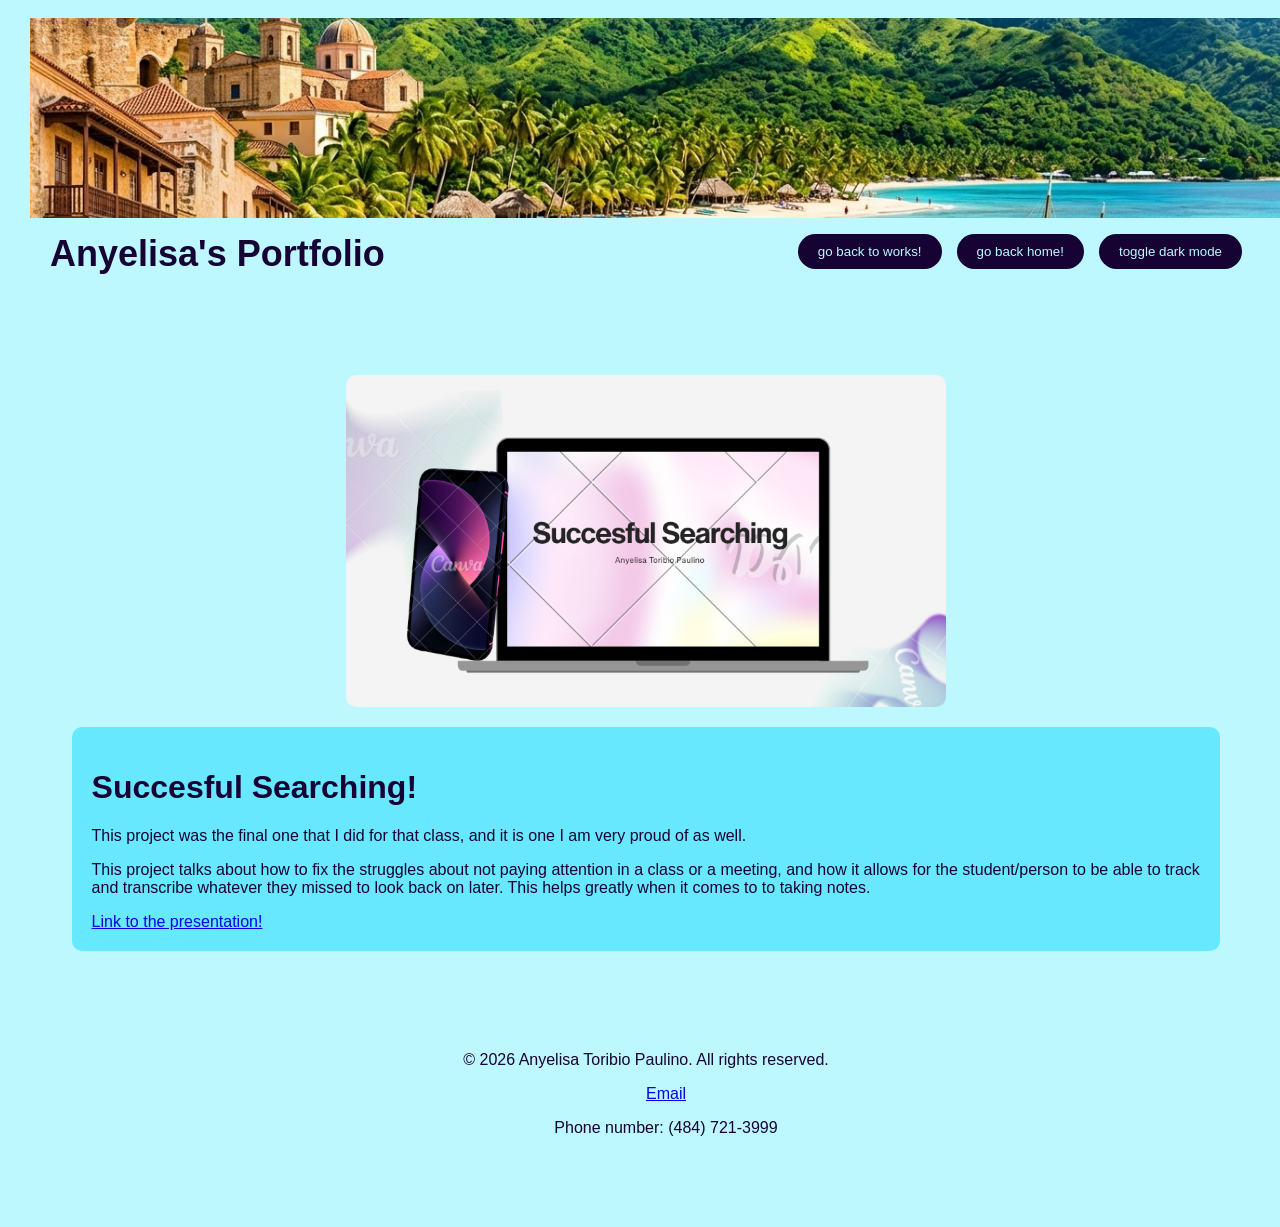
==== computer.html @ e9b19842 "updated works" ====
<!DOCTYPE html>
<html lang="en">
<head>
    <meta charset="UTF-8" />
    <meta name="viewport" content="width=device-width, initial-scale=1.0" />
    <link rel="stylesheet" href="styles/main.css">
    <title>Anyelisa Toribio Paulino - Portfolio</title>
</head>
<body>
    <!--thumbnail-->
  <header class="DR"></header>   
    <nav class="top">
        <!-- header -->
        <h1 class="header">Anyelisa's Portfolio</h1>
        
        <div class="buttons">
            <!--link to works-->
            <button class="button">
                <a href="portfolio.html">go back to works!</a>
            </button>
            <!-- link to home-->
            <button class="button">
                <a href="index.html">go back home!</a>
            </button>
            <!-- dark + light mode button -->
            <button id="toggle" aria-label="toggle dark mode">toggle dark mode</button>
        </div>
    </nav>

    <!--picture!-->
        <div id="com-image">
            <img src="assets/com.png"/>
        </div>

    <!-- info abt the project-->
    <div class="topbox">
        <div class="topbox-text">
            <h1>Succesful Searching!</h1>
            <p>This project was the final one that I did for that class, and it is one I am very proud of as well.</p>
            <p>This project talks about how to fix the struggles about not paying attention in a class or a meeting, and how it allows for the student/person to be able to track and transcribe whatever they missed to look back on later. This helps greatly when it comes to to taking notes.</p>
            <a href="https://www.canva.com/design/DAG6kQtAEHI/6RU7XjiY7_dahazPUDbaFg/edit?utm_content=DAG6kQtAEHI&utm_campaign=designshare&utm_medium=link2&utm_source=sharebutton">Link to the presentation!</a>
        </div>
    </div>

    

    <footer class="footer">
        <h9>&copy; 2026 Anyelisa Toribio Paulino. All rights reserved.</h9>
        <ul class="footer-links">
        <a href="mailto:anyelisatp@gmail.com">Email</a>
        <p>Phone number: (484) 721-3999</p>
        </ul>
    </footer>
    <script src="styles/script.js"></script>
</body>
</html>
---- styles/main.css ----
body{ 
    margin-left: 20px;
    font-family: Arial, sans-serif;
    font-size: 16px;
    color: #160333;

    /* dark mode settings + button */
    background-color: var(--bg-color);
    color: var(--text-color);
    transition: background-color 0.5s, color 0.5s;
    padding: 10px;
    font-family: Arial, sans-serif;
}

.DR {
    background-image: url('../assets/thumbnail.png');
    background-size: cover;       
    background-position: center;  
    background-repeat: no-repeat;
    width: 100vw;
    height: 200px;
    display: block;
    margin: 0;
    padding: 0;
}

:root {
    --bg-color: #bdf7ff;
    --text-color: #160333;
}

body.dark-mode {
    --bg-color: #160333;
    --text-color: #bdf7ff;
}
/* title + link to my works + toggle */
.top {
    display: flex;
    justify-content: space-between;
    align-items: center;
    padding: 10px 20px;
    margin-bottom: 50px;
}

.header {
    font-size: 36px;
    font-weight: bold;
    margin-bottom: 20px;
    margin-top: 5px;
}

/* info box */
.topbox {
    display: flex;
    background-color: #68e8ff;
    padding: 20px;
    border-radius: 10px;
    gap: 20px;
    align-items: center;
    justify-content: center;
    margin: 0 auto;
    width: 90%;
}

.logo {
    border-radius: 10px;
}

.buttons {
    display: flex;
    gap: 15px;
}

#toggle {
    margin-bottom: 20px;
    padding: 10px 20px;
    background-color: #160333;
    color: #bdf7ff;
    border: none;
    border-radius: 30px;
    cursor: pointer;
    transition: transform 0.3s, box-shadow 0.2s;
}

/* ask philip how to make the toggle in dark mode change color */
#toggle:hover {
    background-color: #37077f;
    transform: translateY(-2px);
}

#toggle:active {
    background-color: #813fe3;
}

/* link to my works and the rest of the pages (portfolio) */
.button {
    margin-bottom: 20px;
    padding: 10px 20px;
    background-color: #160333;
    color: #bdf7ff;
    border: none;
    border-radius: 30px;
    cursor: pointer;
    transition: transform 0.3s, box-shadow 0.2s;
}

/* ask philip how to make the font color in dark mode change color */
.button a {
    color: #bdf7ff;
    text-decoration: none;
}

.button:hover {
    background-color: #37077f;
    transition: ease-in-out 0.3s;
    transform: translateY(-2px);
}

.button:active {
    background-color: #813fe3;
}

/*contacts*/
.contact {
  text-align: center;
  padding: 50px 20px;
  font-family: Arial, sans-serif;
}

.contact-links {
  display: flex;
  justify-content: center;
  gap: 80px;
  flex-wrap: wrap;
}

.contact-links a {
  display: flex;
  align-items: center;
  gap: 80px;
  transition: transform 0.2s ease, color 0.2s ease;
}

.contact-links a:hover {
  transform: translateY(-3px);
}
/*icons*/
.git-link {
    width: 70px;
    height: auto;
    border-radius: 10px;
}

.insta-link {
    width: 70px;
    height: 71px;
    border-radius: 10px;
}

.linked-link {
    width: 70px;
    height: 71px;
    border-radius: 10px;
}

/* flower */
.separator {
  display: flex;
  justify-content: center;
  align-items: center;
  padding: 15px 0;
}

.separator img {
  width: 200px;   /* adjust size */
  height: auto;
}


/*resume link */
#resume {
    background: #68e8ff;
    padding: 20px;
    border-radius: 10px;
    transition: transform 0.2s ease, box-shadow 0.2s ease;
}

#resume img {
    width: 100%;
    margin-bottom: 10px;
}

#resume:hover {
    transform: translateY(-3px);
    box-shadow: 0 8px 15px rgba(0,0,0,0.2);
}

.grid {
    display: grid;
    grid-template-columns: 1fr 1fr 1fr;
    gap: 40px;
    padding: 30px;
}


.info {
    padding: 20px;
    background-color: #68e8ff;
    border-radius: 10px;
    box-shadow: 0 6px 14px rgba(0,0,0,0.15);
}

.info h2 {
  margin-top: 0;
}

.info p {
  line-height: 1.6;
}

@media (max-width: 900px) {

  .grid {
    grid-template-columns: 1fr;
  }

}

/* portfolio things !!! */
#projects {
    display: flex;
    justify-content: center;
    gap: 50px;
    flex-wrap: wrap;
    padding: 20px;
}
 /* projects */
.submission {
    border: 15px solid #68e8ff;
    border-radius: 15px;
    overflow: hidden;
    flex: 1;
    max-width: 250px;
    transition: transform 0.3s;
}

.submission img {
    width: 100%;
    height: 100%;
    object-fit: cover;
    display: block;
}

.submission:hover {
    transform: translateY(-3px);
    box-shadow: 0 8px 15px rgba(0,0,0,0.2);
    border-color: #20d6ff;
}

.submission:active {
    border-color: #138ca7;
}

/*llorona*/
.grid-container {
    display: grid;
    justify-content: center;
    grid-template-columns: 350px 450px;
    grid-template-rows: 200px 200px;
    gap: 20px;
    width: 100%;
    height: 420px;
    margin-bottom: 20px;
    cursor: zoom-in;
}

.llorona-rest {
    transform: 0.3s;
    cursor: pointer;
}
.llorona-rest:hover {
    transform: translateY(-3px);
    box-shadow: 0 8px 15px rgba(0,0,0,0.2);
}

#llorona-poster {
    transform: 0.3s;
    cursor: pointer;
}
#llorona-poster:hover {
    transform: translateY(-3px);
    box-shadow: 0 8px 15px rgba(0,0,0,0.2);
}

/* for opening/zooming into images */
.full-screen {
  position: fixed;
  top: 0; left: 0;
  width: 100vw; height: 100vh;
  background: rgba(0,0,0,0.8);
  display: flex;
  justify-content: center;
  align-items: center;
  z-index: 1000;
  cursor: zoom-out;
}

.full-screen img {
  max-width: 95%;
  max-height: 95%;
  object-fit: contain; 
}

#llorona-poster {
    grid-row: 1/3;
}

.grid-container img {
    width: 100%;
    height: 100%;
    object-fit: cover;
    display: block;
    border-radius: 4px;
}

/* for mobile */
@media screen and (max-width: 800px) {
  
  .llorona-box {
    width: 95%;
    margin: 20px auto;
  }

  .grid-container {
    grid-template-columns: 1fr; 
    grid-template-rows: auto;
    height: auto;
    gap: 10px;
  }

  #llorona-poster {
    grid-row: auto; 
  }

  .grid-container img {
    height: 300px;
    object-fit: cover;
  }

  .llorona-text {
    padding: 20px;
    width: 100%;
  }

  .llorona-text h1 {
    font-size: 1.5rem;
  }
}

/*night owls*/
#slide-grid {
    display: flex;
    flex-direction: row;
    justify-content: center;
    align-items: flex-start;
    gap: 20px;
    width: 100%;
    max-width: 1000px;
    margin: 40px auto;
    box-sizing: border-box;
}

.nightmind {
    flex: 1;
    height: 350px;
    border-radius: 10px;
    transform: 0.3s;
    cursor: pointer;
}

.nightslide {
    flex: 1;
    height: 350px;
    border-radius: 10px;
    transform: 0.3s;
    cursor: pointer;
}

.nightbrain {
    flex: 1;
    height: 350px;
    border-radius: 10px;
    transform: 0.3s;
    cursor: pointer;
}

#slide-grid img {
    width: 100%;
    height: auto;
    display: block;
    object-fit: cover;
}

.nightmind:hover {
    transform: translateY(-3px);
    box-shadow: 0 8px 15px rgba(0,0,0,0.2);
}

.nightslide:hover {
    transform: translateY(-3px);
    box-shadow: 0 8px 15px rgba(0,0,0,0.2);
}

.nightbrain:hover {
    transform: translateY(-3px);
    box-shadow: 0 8px 15px rgba(0,0,0,0.2);
}

/* for opening/zooming into images */
.slidesfull-screen {
  position: fixed;
  top: 0; left: 0;
  width: 100vw; height: 100vh;
  background: rgba(0,0,0,0.8);
  display: flex;
  justify-content: center;
  align-items: center;
  z-index: 1000;
  cursor: zoom-out;
}

.slidesfull-screen img {
  max-width: 95%;
  max-height: 95%;
  object-fit: contain; 
}

#slide-grid img {
    width: 100%;
    height: 100%;
    object-fit: cover;
    display: block;
    border-radius: 4px;
}

/* for mobile */
@media (max-width: 800px) {
    #slide-grid {
        flex-direction: column;
        align-items: center;
        gap: 15px;
    }
    .nightmind, .nightslide, .nightbrain {
        width: 100%;
        max-width: 400px;
        height: 250px;
    }
}

/* for succesful searching */
#com-image {
    display: flex;
    justify-content: center;
    align-items: center;
    padding: 20px;
}

#com-image img {
    width:600px;
    max-width: 100%;
    height: auto;
    border-radius: 10px;
    display: block;
}



/*footer*/
.footer {
    display: flex;
    flex-direction: column;
    align-items: center;
    justify-content: center;
    text-align: center;
    padding: 40px;
    width: 100%;
    margin-top: 60px;
    margin-left: 0;
    margin-right: 0;
    box-sizing: border-box;
}
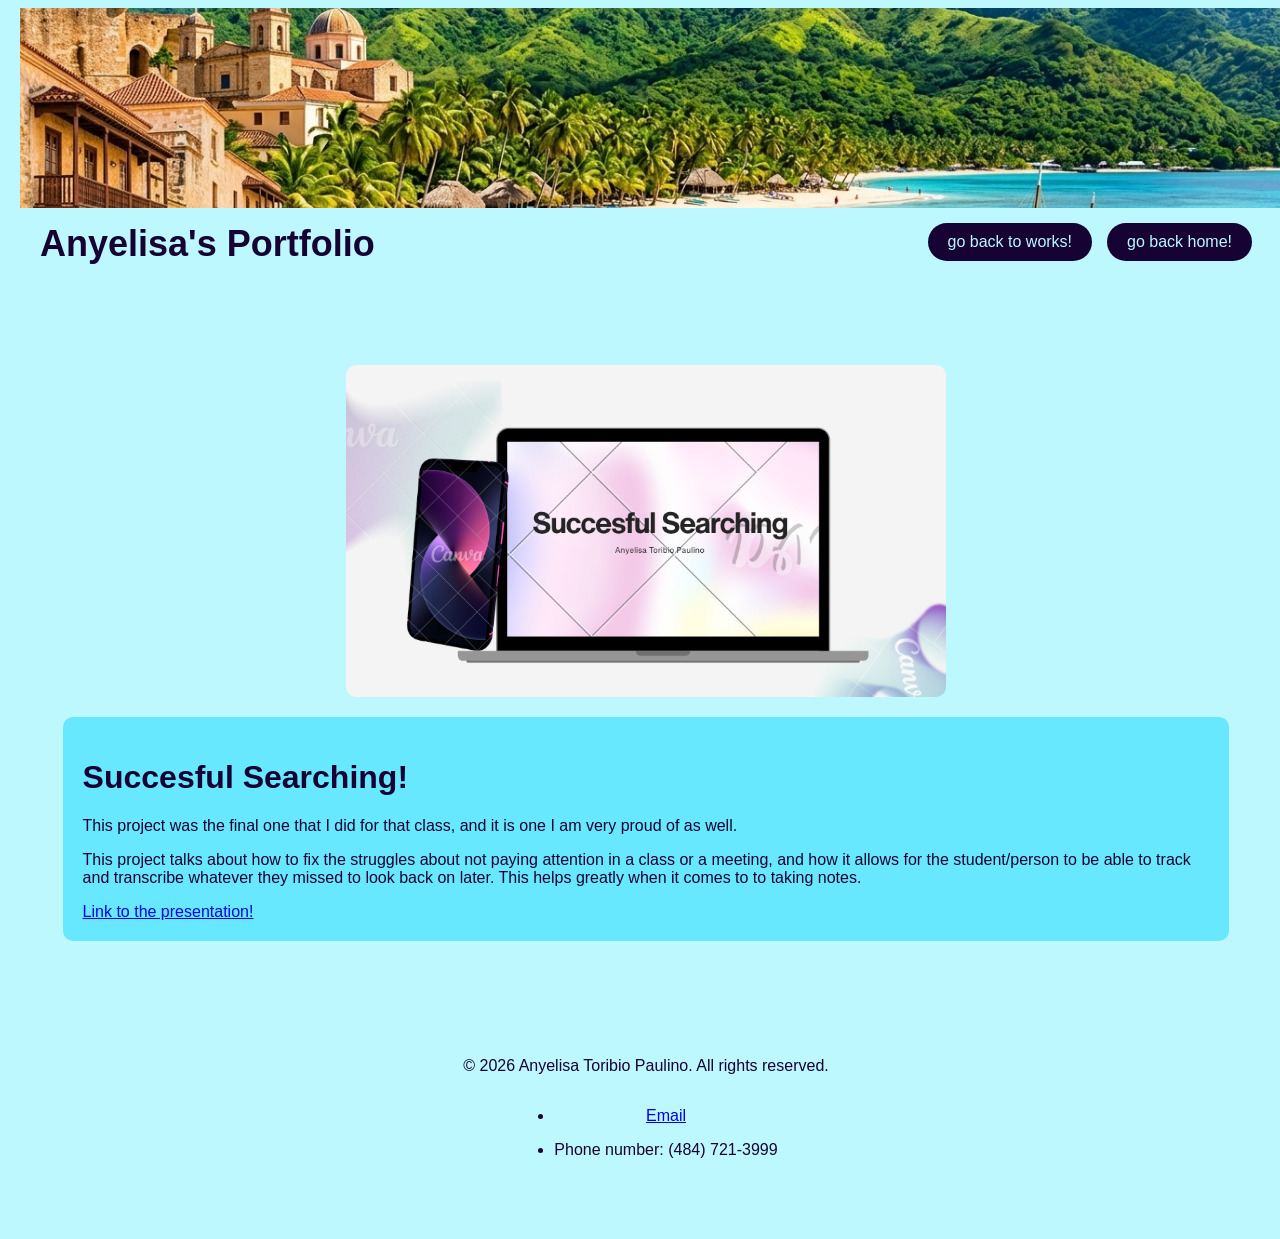
==== commit 858d9f3f: "made fixes" ====
--- a/computer.html
+++ b/computer.html
@@ -15,21 +15,15 @@
         
         <div class="buttons">
             <!--link to works-->
-            <button class="button">
-                <a href="portfolio.html">go back to works!</a>
-            </button>
+            <a href="portfolio.html" class="button">go back to works!</a>
             <!-- link to home-->
-            <button class="button">
-                <a href="index.html">go back home!</a>
-            </button>
-            <!-- dark + light mode button -->
-            <button id="toggle" aria-label="toggle dark mode">toggle dark mode</button>
+            <a href="index.html" class="button">go back home!</a>
         </div>
     </nav>
 
     <!--picture!-->
         <div id="com-image">
-            <img src="assets/com.png"/>
+            <img src="assets/com.png" alt="succesful searching"/>
         </div>
 
     <!-- info abt the project-->
@@ -45,10 +39,10 @@
     
 
     <footer class="footer">
-        <h9>&copy; 2026 Anyelisa Toribio Paulino. All rights reserved.</h9>
+        <p>&copy; 2026 Anyelisa Toribio Paulino. All rights reserved.</p>
         <ul class="footer-links">
-        <a href="mailto:anyelisatp@gmail.com">Email</a>
-        <p>Phone number: (484) 721-3999</p>
+            <li><a href="mailto:anyelisatp@gmail.com">Email</a></li>
+            <li><p>Phone number: (484) 721-3999</p></li>
         </ul>
     </footer>
     <script src="styles/script.js"></script>
--- a/styles/main.css
+++ b/styles/main.css
@@ -4,13 +4,7 @@
     font-family: Arial, sans-serif;
     font-size: 16px;
     color: #160333;
-
-    /* dark mode settings + button */
-    background-color: var(--bg-color);
-    color: var(--text-color);
-    transition: background-color 0.5s, color 0.5s;
-    padding: 10px;
-    font-family: Arial, sans-serif;
+    background-color: #bdf7ff;;
 }
 
 .DR {
@@ -29,11 +23,6 @@
     --bg-color: #bdf7ff;
     --text-color: #160333;
 }
-
-body.dark-mode {
-    --bg-color: #160333;
-    --text-color: #bdf7ff;
-}
 /* title + link to my works + toggle */
 .top {
     display: flex;
@@ -95,9 +84,11 @@
 
 /* link to my works and the rest of the pages (portfolio) */
 .button {
+    display: inline-block;
     margin-bottom: 20px;
     padding: 10px 20px;
     background-color: #160333;
+    text-decoration: none;
     color: #bdf7ff;
     border: none;
     border-radius: 30px;
@@ -105,7 +96,6 @@
     transition: transform 0.3s, box-shadow 0.2s;
 }
 
-/* ask philip how to make the font color in dark mode change color */
 .button a {
     color: #bdf7ff;
     text-decoration: none;
@@ -276,7 +266,7 @@
 }
 
 .llorona-rest {
-    transform: 0.3s;
+    transition: 0.3s;
     cursor: pointer;
 }
 .llorona-rest:hover {
@@ -285,7 +275,7 @@
 }
 
 #llorona-poster {
-    transform: 0.3s;
+    transition: 0.3s;
     cursor: pointer;
 }
 #llorona-poster:hover {
@@ -375,7 +365,7 @@
     flex: 1;
     height: 350px;
     border-radius: 10px;
-    transform: 0.3s;
+    transition: 0.3s;
     cursor: pointer;
 }
 
@@ -383,7 +373,7 @@
     flex: 1;
     height: 350px;
     border-radius: 10px;
-    transform: 0.3s;
+    transition: 0.3s;
     cursor: pointer;
 }
 
@@ -391,7 +381,7 @@
     flex: 1;
     height: 350px;
     border-radius: 10px;
-    transform: 0.3s;
+    transition: 0.3s;
     cursor: pointer;
 }
 
@@ -489,9 +479,4 @@
     margin-left: 0;
     margin-right: 0;
     box-sizing: border-box;
-}
-
-
-
-
-
+}
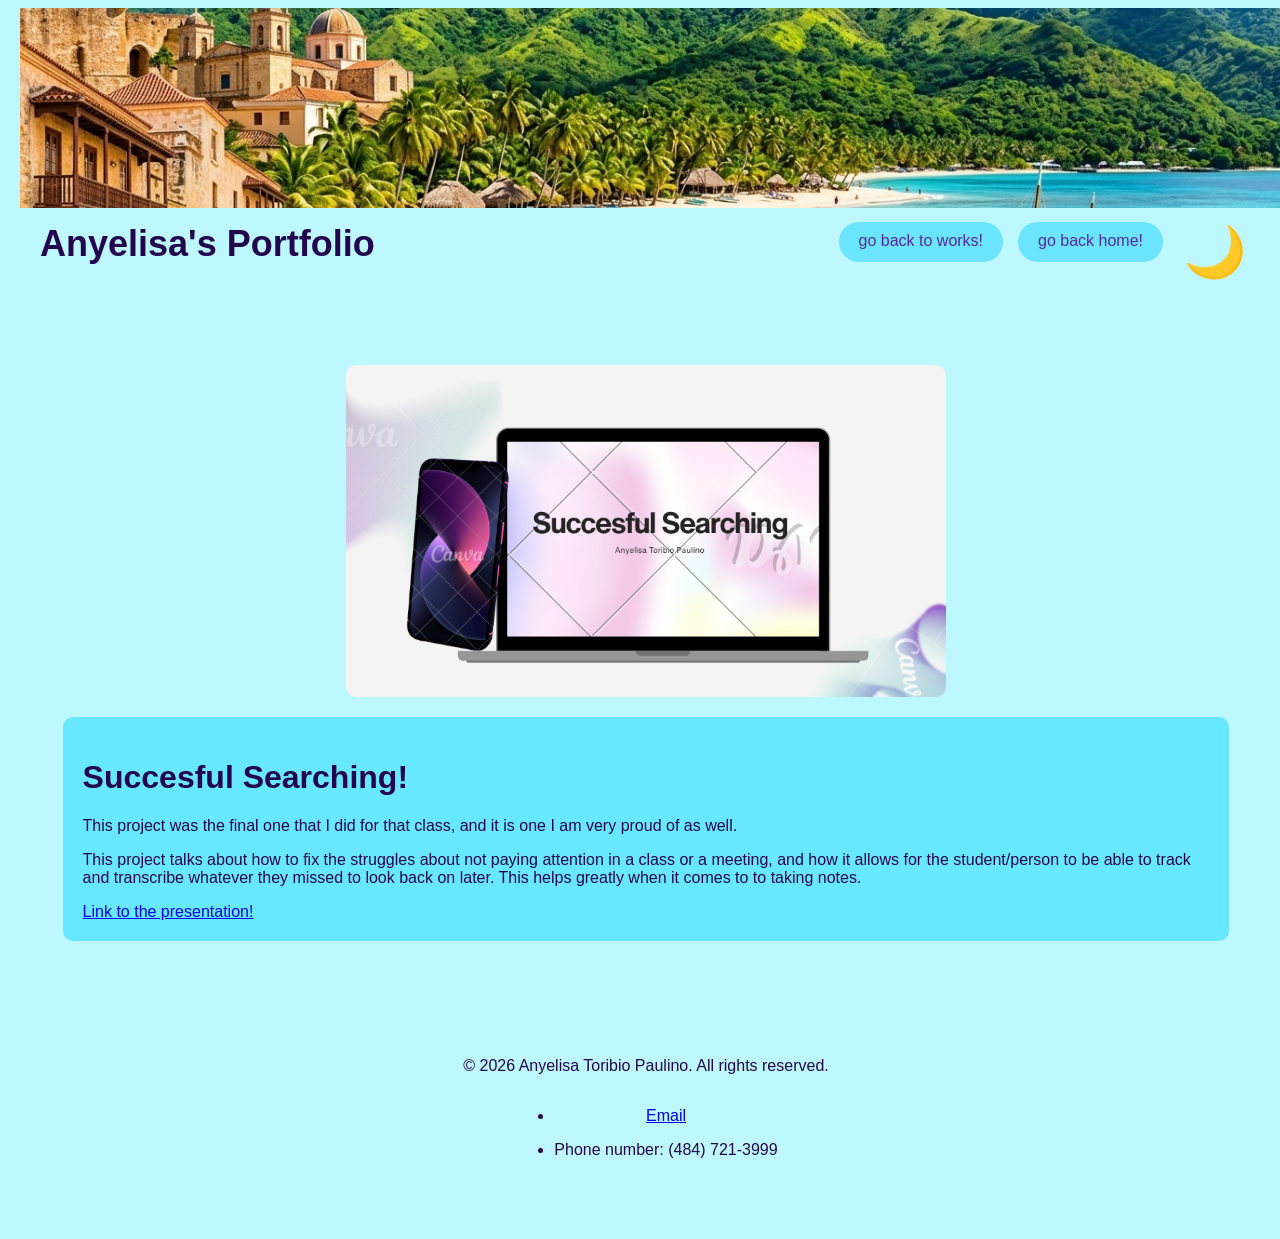
==== commit c3dd2f29: "fixed dark mode" ====
--- a/computer.html
+++ b/computer.html
@@ -18,6 +18,7 @@
             <a href="portfolio.html" class="button">go back to works!</a>
             <!-- link to home-->
             <a href="index.html" class="button">go back home!</a>
+            <button class="theme-toggle">🌙</button>
         </div>
     </nav>
 
@@ -36,8 +37,6 @@
         </div>
     </div>
 
-    
-
     <footer class="footer">
         <p>&copy; 2026 Anyelisa Toribio Paulino. All rights reserved.</p>
         <ul class="footer-links">
--- a/styles/main.css
+++ b/styles/main.css
@@ -1,12 +1,31 @@
+:root
+{
+    --bg-color: #bdf7ff;
+    --text-color: #23064e;
+    --box-color: #68e8ff;
+    --button-color: #6ae4ff;
+    --text-button: #562a9c;
+   
+}
 
 body{ 
     margin-left: 20px;
     font-family: Arial, sans-serif;
     font-size: 16px;
-    color: #160333;
-    background-color: #bdf7ff;;
-}
-
+    color: var(--text-color);
+    background-color: var(--bg-color);
+    transition: background-color 0.3s ease, color 0.3s ease;
+}
+
+body.dark-mode {
+    --bg-color: #210b3f;
+    --text-color: #bdf8ff;
+    --box-color: #562a9c;
+    --button-color: #4e1095;
+    --text-button: #6ae4ff;
+}
+
+/*header*/
 .DR {
     background-image: url('../assets/thumbnail.png');
     background-size: cover;       
@@ -19,11 +38,7 @@
     padding: 0;
 }
 
-:root {
-    --bg-color: #bdf7ff;
-    --text-color: #160333;
-}
-/* title + link to my works + toggle */
+/* title + link to my works */
 .top {
     display: flex;
     justify-content: space-between;
@@ -39,10 +54,10 @@
     margin-top: 5px;
 }
 
-/* info box */
+/* welcome box */
 .topbox {
     display: flex;
-    background-color: #68e8ff;
+    background-color: var(--box-color);
     padding: 20px;
     border-radius: 10px;
     gap: 20px;
@@ -50,6 +65,7 @@
     justify-content: center;
     margin: 0 auto;
     width: 90%;
+    transition: background-color 0.3s ease, color 0.3s ease;
 }
 
 .logo {
@@ -61,25 +77,16 @@
     gap: 15px;
 }
 
-#toggle {
-    margin-bottom: 20px;
-    padding: 10px 20px;
-    background-color: #160333;
-    color: #bdf7ff;
-    border: none;
-    border-radius: 30px;
-    cursor: pointer;
-    transition: transform 0.3s, box-shadow 0.2s;
-}
-
-/* ask philip how to make the toggle in dark mode change color */
-#toggle:hover {
-    background-color: #37077f;
+.theme-toggle{
+  border: none;
+  background-color: transparent;
+  cursor: pointer;
+  font-size: 50px;
+  transition: transform ease 0.3s;
+}
+
+.theme-toggle:hover {
     transform: translateY(-2px);
-}
-
-#toggle:active {
-    background-color: #813fe3;
 }
 
 /* link to my works and the rest of the pages (portfolio) */
@@ -87,17 +94,18 @@
     display: inline-block;
     margin-bottom: 20px;
     padding: 10px 20px;
-    background-color: #160333;
+    background-color: var(--button-color);
     text-decoration: none;
-    color: #bdf7ff;
+    color: var(--text-button);
     border: none;
     border-radius: 30px;
     cursor: pointer;
     transition: transform 0.3s, box-shadow 0.2s;
+    transition: background-color 0.3s ease, color 0.3s ease;
 }
 
 .button a {
-    color: #bdf7ff;
+    color: var(--button-color);
     text-decoration: none;
 }
 
@@ -135,6 +143,7 @@
 .contact-links a:hover {
   transform: translateY(-3px);
 }
+
 /*icons*/
 .git-link {
     width: 70px;
@@ -163,17 +172,18 @@
 }
 
 .separator img {
-  width: 200px;   /* adjust size */
+  width: 200px;
   height: auto;
 }
 
 
 /*resume link */
 #resume {
-    background: #68e8ff;
+    background: var(--box-color);
     padding: 20px;
     border-radius: 10px;
     transition: transform 0.2s ease, box-shadow 0.2s ease;
+    transition: background-color 0.3s ease, color 0.3s ease;
 }
 
 #resume img {
@@ -186,6 +196,7 @@
     box-shadow: 0 8px 15px rgba(0,0,0,0.2);
 }
 
+/*info boxes*/
 .grid {
     display: grid;
     grid-template-columns: 1fr 1fr 1fr;
@@ -193,12 +204,12 @@
     padding: 30px;
 }
 
-
 .info {
     padding: 20px;
-    background-color: #68e8ff;
+    background-color: var(--box-color);
     border-radius: 10px;
     box-shadow: 0 6px 14px rgba(0,0,0,0.15);
+    transition: background-color 0.3s ease, color 0.3s ease;
 }
 
 .info h2 {
@@ -227,7 +238,7 @@
 }
  /* projects */
 .submission {
-    border: 15px solid #68e8ff;
+    border: 15px solid var(--box-color);
     border-radius: 15px;
     overflow: hidden;
     flex: 1;
@@ -464,8 +475,6 @@
     display: block;
 }
 
-
-
 /*footer*/
 .footer {
     display: flex;
